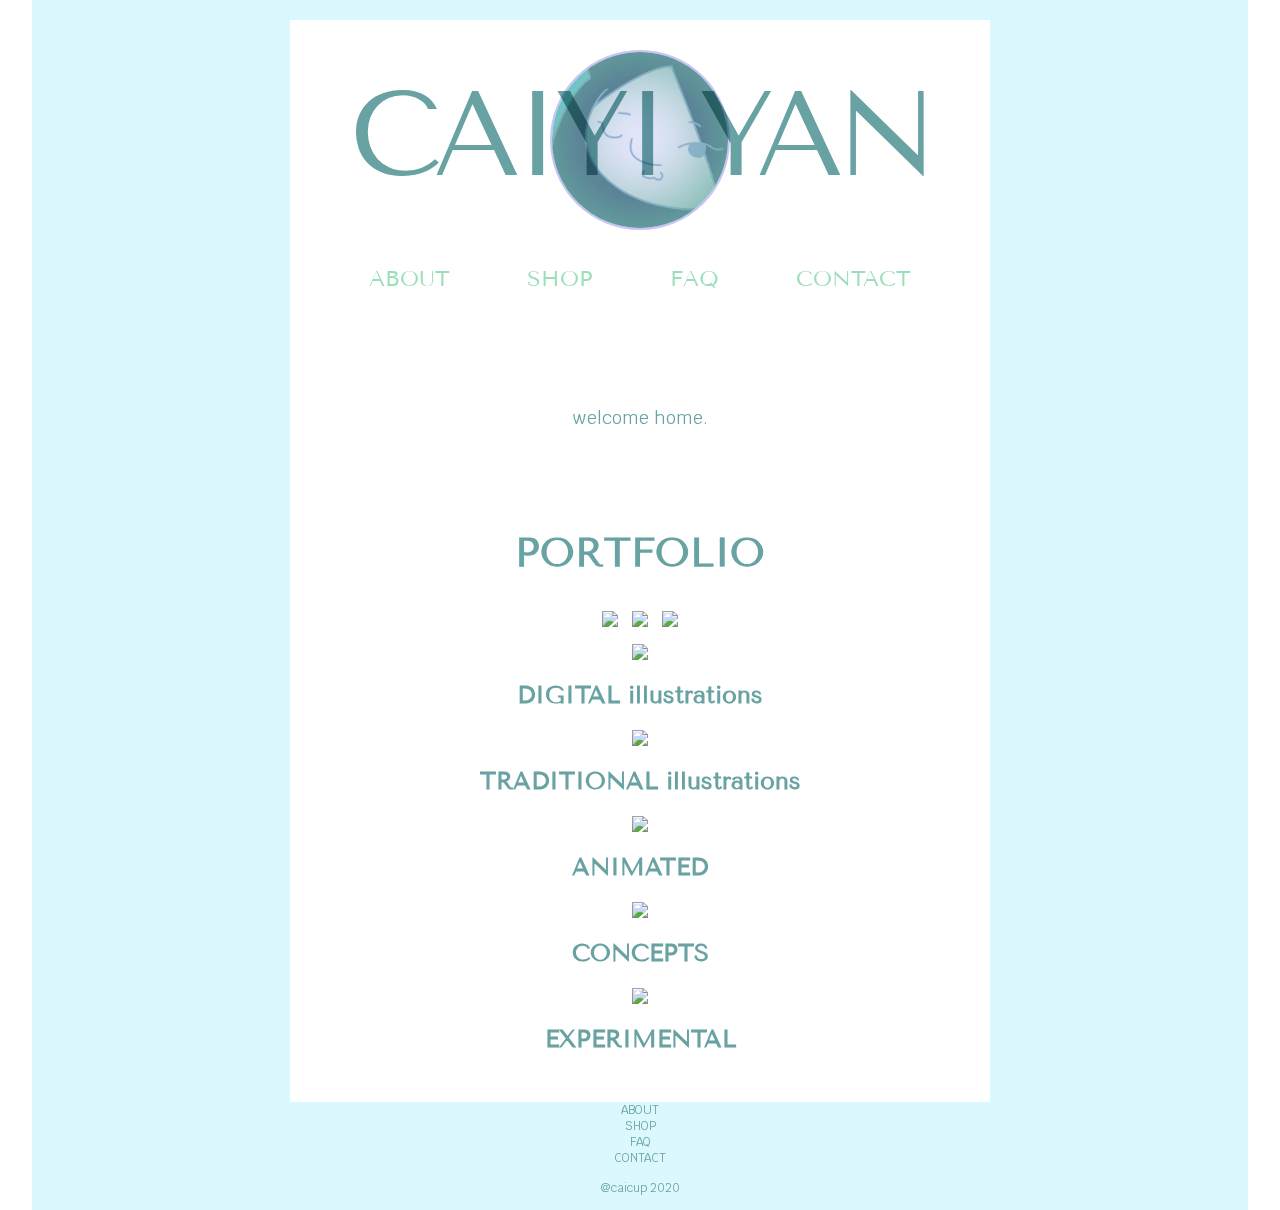
==== index.html @ 867c5190 "Initial commit" ====
<!DOCTYPE html>
<html lang="en">
<head>
    <meta charset="UTF-8">
    <meta name="viewport" content="width=device-width, initial-scale=1.0">

    <!-- fonts -->
    <link rel="preconnect" href="https://fonts.gstatic.com">
    <link href="https://fonts.googleapis.com/css2?family=Krub:wght@300&family=Tenor+Sans&display=swap" rel="stylesheet">
    
    <link rel="stylesheet" href="css/style.css">

    <title>caiyi yan | home</title>
</head>



<body>
    <!-- Wallpaper -->
    <div class="wallpaper">
        <div class="container">

            <!-- Navbar -->
            <div class="header">
                <div class="container">
                    <div class="logo">
                        <div class="container">
                            <h1 class="name">CAIYI YAN</h1>
                            <div class="profile">
                                <div class="container">
                                    <img src="img/profile.gif">
                                </div>
                            </div>       
                        </div>     
                    </div>    
                    <nav>
                        <ul class="flex">
                            <li><a href="navbar/about.html">ABOUT</a></li>
                            <li><a href="navbar/shop.html">SHOP</a></li>
                            <li><a href="navbar/faq.html">FAQ</a></li>
                            <li><a href="navbar/contact.html">CONTACT</a></li>
                        </ul>
                    </nav>
                </div>
            </div>

            <!-- content -->
            <div class="content">
                <div class="container">
                    <p>welcome home.</p>

                    <div class="showcase">
                        <p>PORTFOLIO</p>

                        <div class="maingallery">
                            <div class="container">
                                <img src=img/gallery/main/1.png>
                                <img src=img/gallery/main/2.png>
                                <img src=img/gallery/main/3.png>
                            </div>
                        </div>

                        <div class="portfolio">
                            <div class="container">
                                <div class="divider">
                                    <div class="container">
                                        <img class="button" src=buttons/digIllus.png">
                                        <p><a href="portfolio/digIllus.html">DIGITAL illustrations</a></p>
                                    </div>
                                    <div class="container">
                                        <img class="button" src=buttons/traIllus.png">
                                        <p><a href="portfolio/traIllus.html">TRADITIONAL illustrations</a></p>
                                    </div>
                                    <div class="container">
                                        <img class="button" src=buttons/animate.png">
                                        <p><a href="portfolio/animate.html">ANIMATED</a></p>
                                    </div>
                                    <div class="container">
                                        <img class="button" src=buttons/concept.png">
                                        <p><a href="portfolio/concept.html">CONCEPTS</a></p>
                                    </div>
                                    <div class="container">
                                        <img class="button" src=buttons/experim.png">
                                        <p><a href="portfolio/experim.html">EXPERIMENTAL</a></p>
                                    </div>
                                </div>

                            </div>
                        </div>
                    </div>
                </div>
            </div>

            <div class="footer">
                <div class="container">
                    <footer>
                        <ul class="footerleft">
                            <li><a href="navbar/about.html">ABOUT</a></li>
                            <li><a href="navbar/shop.html">SHOP</a></li>
                            <li><a href="navbar/faq.html">FAQ</a></li>
                            <li><a href="navbar/contact.html">CONTACT</a></li>
                        </ul>
                        <p>@caicup 2020</p>
                    </footer>
                </div>
            </div>
        

            </div> <!-- close wallpaper container -->
    </div> <!-- close wallpaper -->

</body>
</html>
---- css/style.css ----
@import url('https://fonts.googleapis.com/css2?family=Krub:wght@300&family=Tenor+Sans&display=swap');

/* universal */
* {
    box-sizing: border-box;
    padding: 0;
    margin: 0;
}
/*universal end*/

/* rules */

a {
    color: inherit;
    text-decoration: none;
}

a:hover {
    transition: 0.5s;
    color: #c8c3f8;
}

img {
    width: 100%;
}

body {
    background-color: #fff;
    font-family: 'Krub', sans-serif;
    font-size: 18px;
    color: #69a2a3;
    margin: auto;
    text-align: center;
}

p {
    margin: 14px;
}

ul {
    list-style-type: none
}
/*rules end*/

/* wallpaper*/
.wallpaper {
    background-color: #dcf8ff;
    max-width: 95%;
    margin: auto;
    overflow: auto;
}
/* wallpaper end */

.container {
    max-width: 1000px;
    margin: 0 auto;
    overflow: hidden;
}


/* navbar */

.logo {
    background-color: #fff;
    top: auto;
    margin: auto;
}

.name {
    position: absolute;
    font-family: 'Tenor Sans', sans-serif;
    font-size: 120px;
    font-weight: lighter;
    letter-spacing: -8px;
    line-height: 100px;
    color: #69a2a3;
    margin: 65px auto;
    left: 0;
    right: 0;
}

.profile img {
    position: relative;
    width: 180px;
    height: 180px;
    margin: 30px auto;
    border-radius: 50%;
    border: 2px solid #c8c3f8;
    mix-blend-mode: multiply;
}

.header {
    margin: auto;
    margin-top: 20px;
    background-color: #fff;
    height: calc(100vh-100px);
    max-width: 700px;
}

nav ul{
    font-family: 'Tenor Sans', sans-serif;
    font-size: 22px;
    color: #9bdfb8;
    margin: 14px;
}

.flex {
    display: flex;
    flex-direction: row;
    justify-content: space-around;
    align-items: center;
    height: 100%;
    margin: auto 40px;
}
/* navbar end */

/*content*/
.content {
    margin: auto;
    padding: 100px;
    background-color: #fff;
    height: 90vh;
    max-width: 700px;
}

.showcase {
    font-family: Tenor Sans, sans serif;
    font-weight: bolder;
    font-size: 40px;
    margin: 100px auto;
}

.divider {
    font-size: 24px;
}

/*content end*/

/* footer */
footer {
    margin: auto;
    font-size: 12px;
}
/*footer end*/
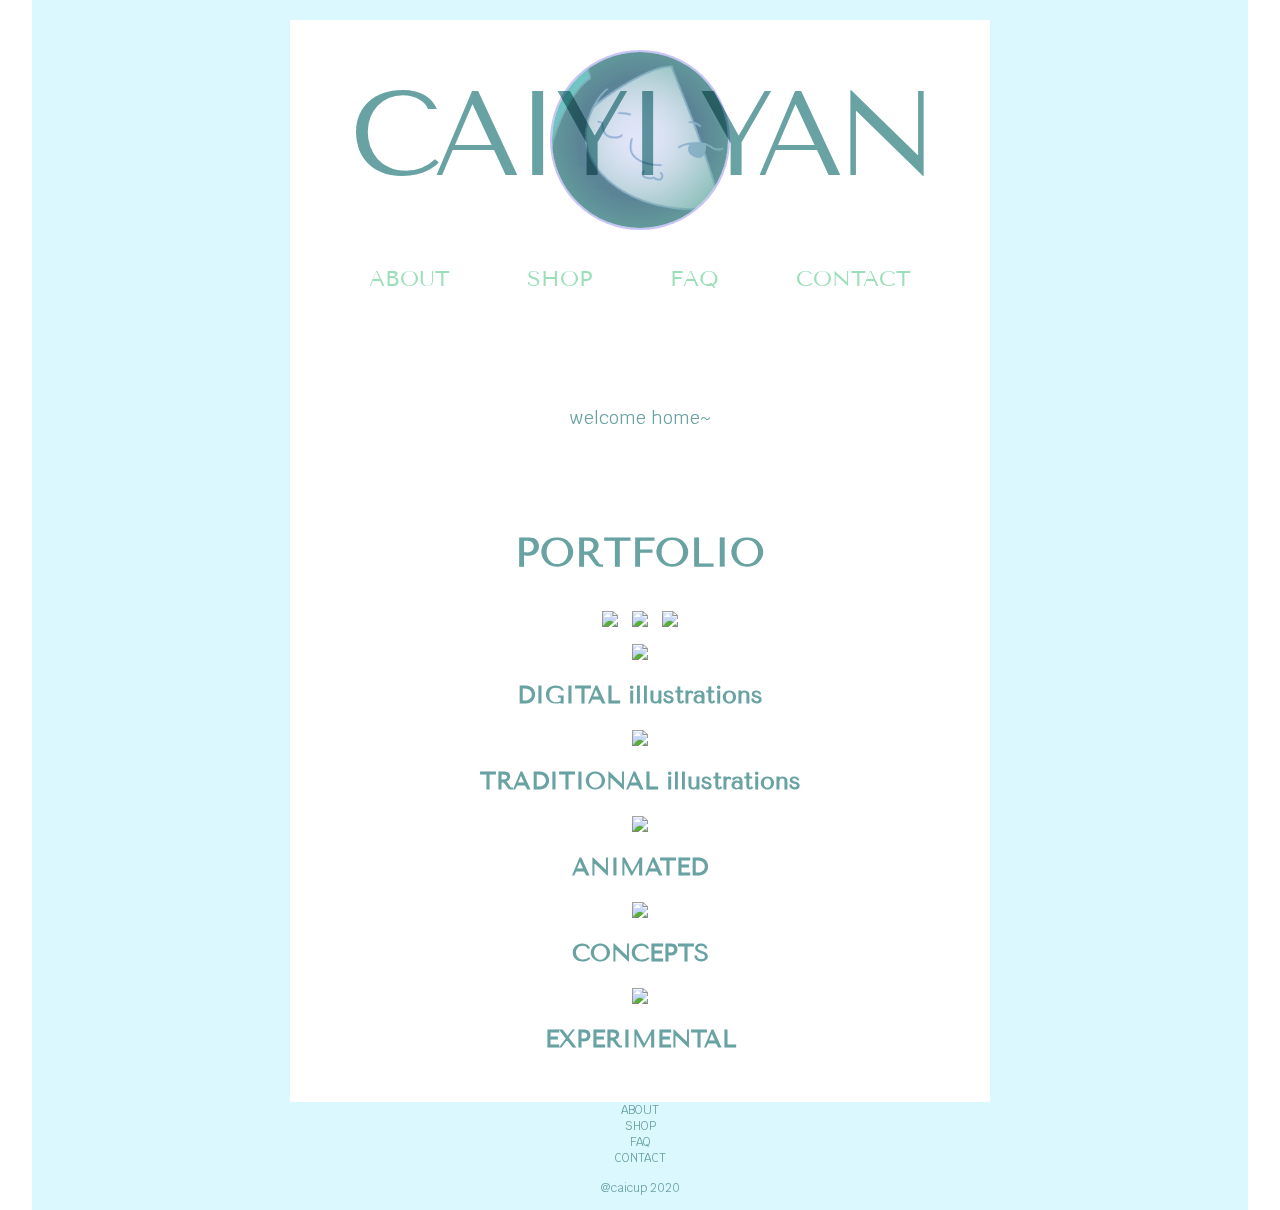
==== commit 83c7b10a: "about.html" ====
--- a/index.html
+++ b/index.html
@@ -47,7 +47,7 @@
             <!-- content -->
             <div class="content">
                 <div class="container">
-                    <p>welcome home.</p>
+                    <p>welcome home~</p>
 
                     <div class="showcase">
                         <p>PORTFOLIO</p>
